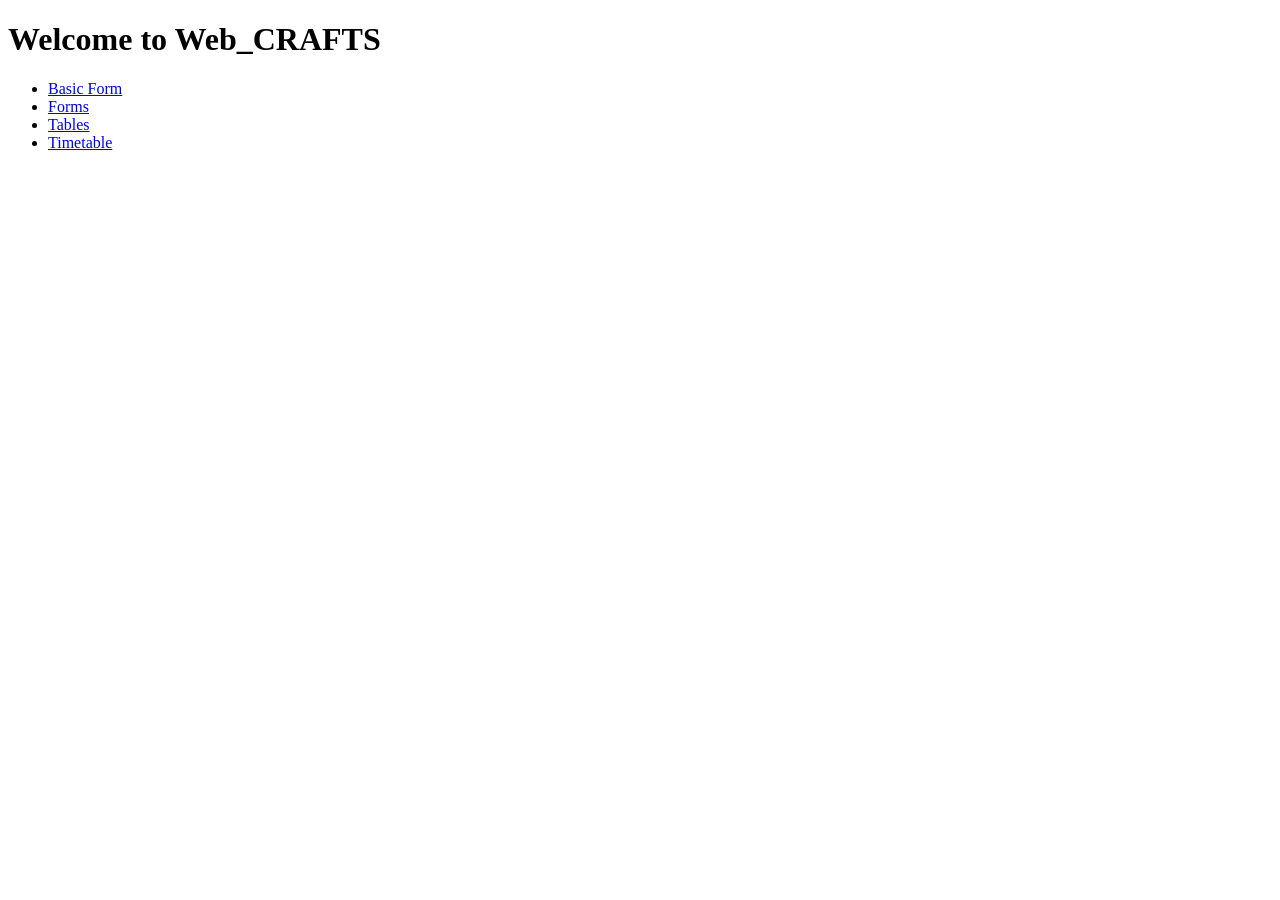
==== index.html @ d1846355 "Initial commit of Web_CRAFTS" ====
<!DOCTYPE html>
<html>
<head>
    <title>Web Crafts</title>
</head>
<body>
    <h1>Welcome to Web_CRAFTS</h1>
    <ul>
        <li><a href="basicform.html">Basic Form</a></li>
        <li><a href="forms.html">Forms</a></li>
        <li><a href="tables.html">Tables</a></li>
        <li><a href="timetable.html">Timetable</a></li>
    </ul>
</body>
</html>
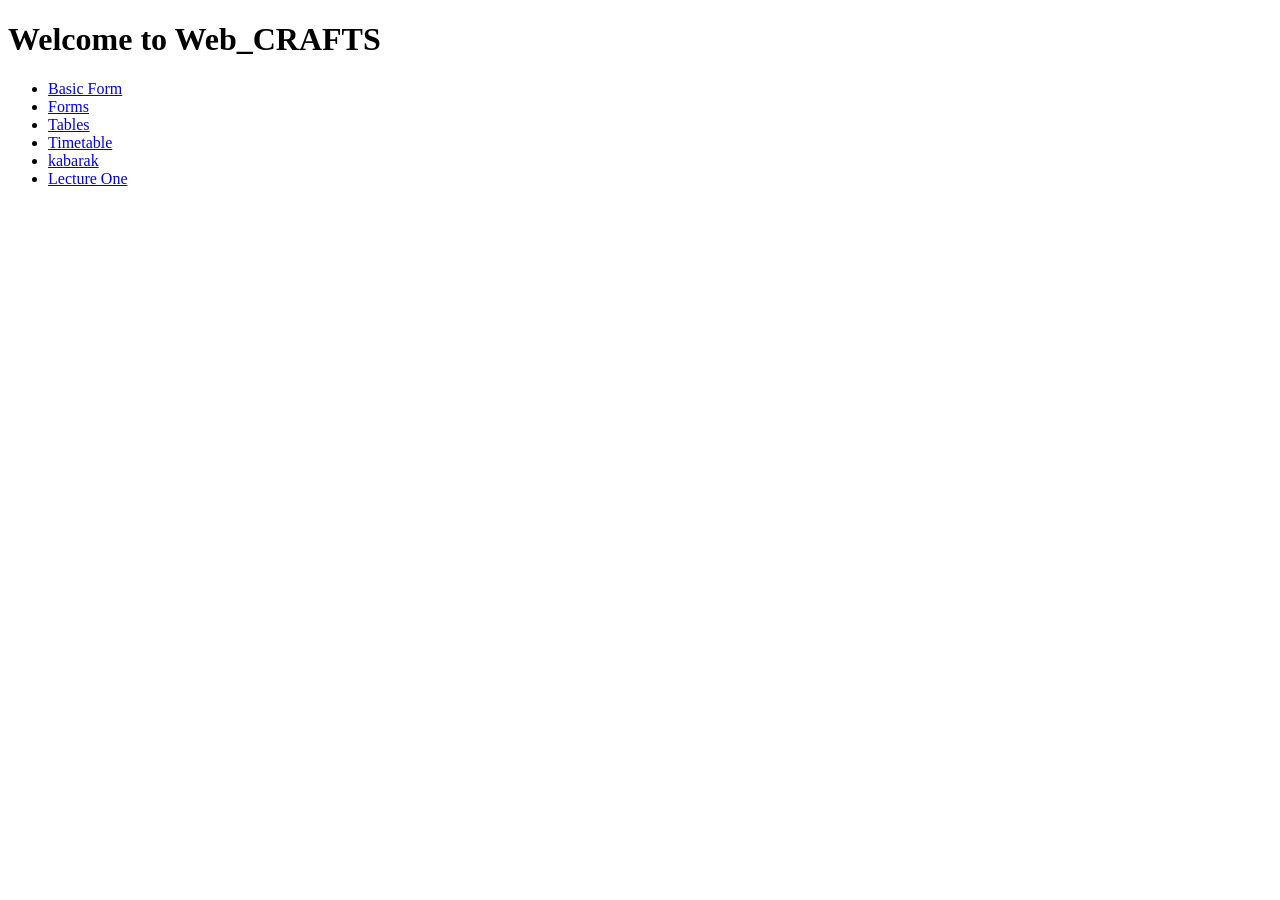
==== commit d32c0141: "modified:   index.html" ====
--- a/index.html
+++ b/index.html
@@ -10,6 +10,8 @@
         <li><a href="forms.html">Forms</a></li>
         <li><a href="tables.html">Tables</a></li>
         <li><a href="timetable.html">Timetable</a></li>
+        <li><a href="kabarak.html">kabarak</a></li>
+        <li><a href="lecture_one.html">Lecture One</a></li>
     </ul>
 </body>
 </html>
